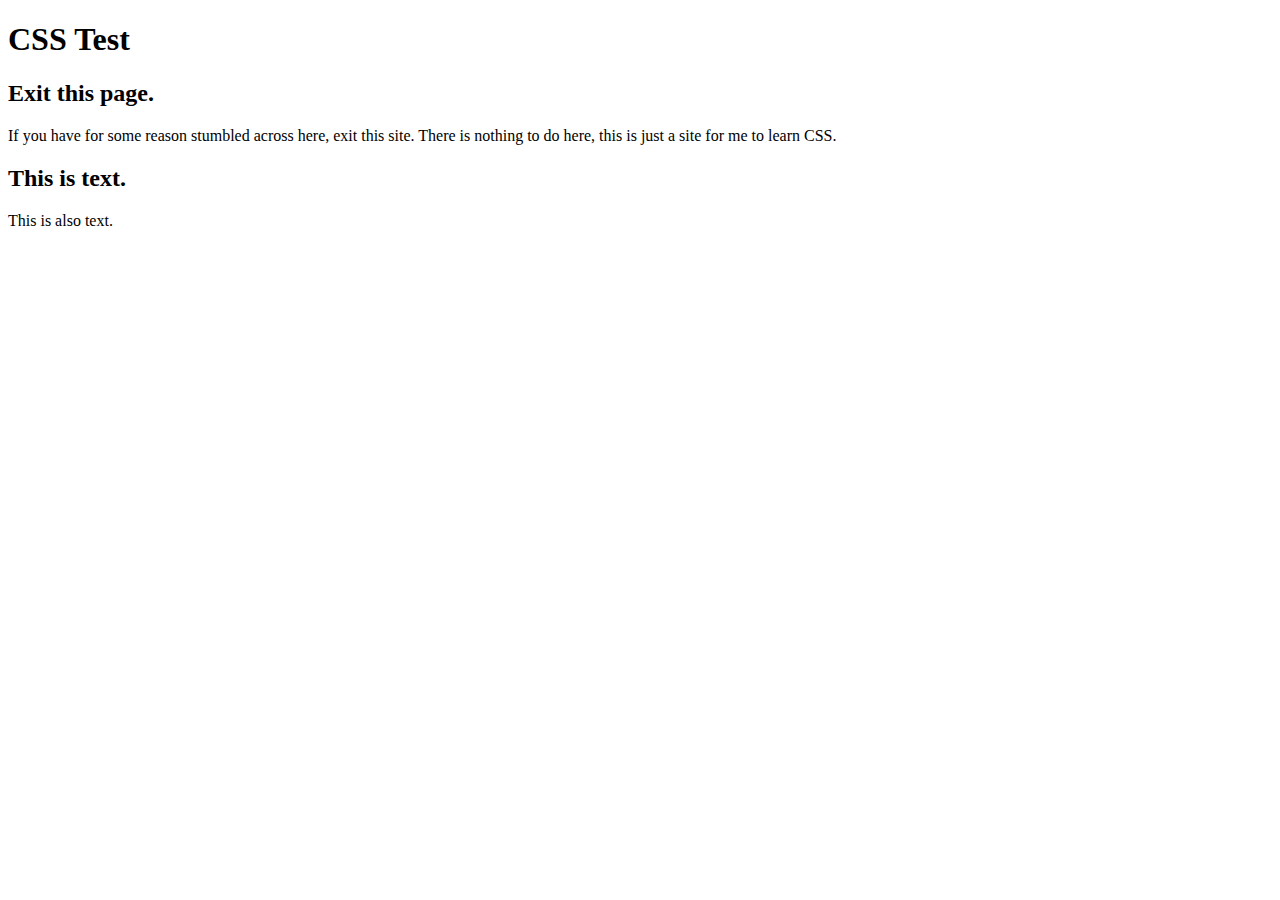
==== css-test/index.html @ 0a0105d0 "Create index.html" ====
<!DOCTYPE html>
<html lang="en">
<head>
    <meta charset="UTF-8">
    <meta name="viewport" content="width=device-width, initial-scale=1.0">
    
    <title>CSS Test</title>
    <link rel="icon" type="image/png" href="https://codingelephants-gpt.github.io/useless/assets/cfavicon.png">
</head>
<body>
  <h1>CSS Test</h1>
  <h2>Exit this page.</h2>
  <p>If you have for some reason stumbled across here, exit this site. There is nothing to do here, this is just a site for me to learn CSS.</p>
  <h2>This is text.</h2>
  <p>This is also text.</p>
</body>
</html>
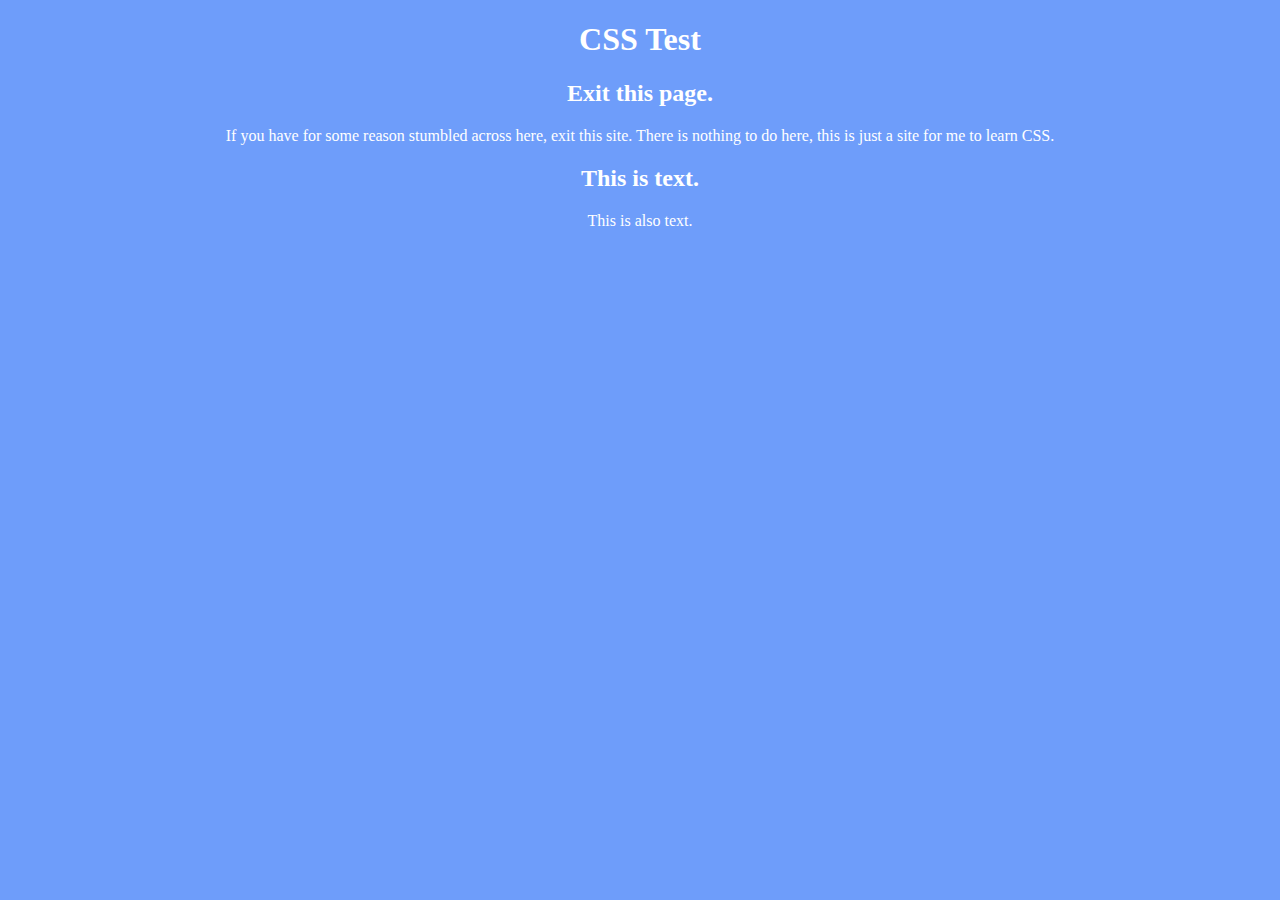
==== commit 7023e470: "Update index.html" ====
--- a/css-test/index.html
+++ b/css-test/index.html
@@ -3,7 +3,7 @@
 <head>
     <meta charset="UTF-8">
     <meta name="viewport" content="width=device-width, initial-scale=1.0">
-    
+    <link rel="stylesheet" href="styles.css">
     <title>CSS Test</title>
     <link rel="icon" type="image/png" href="https://codingelephants-gpt.github.io/useless/assets/cfavicon.png">
 </head>
--- a/css-test/styles.css
+++ b/css-test/styles.css
@@ -0,0 +1,7 @@
+body {
+    background-color: #6e9dfa;
+}
+h1, h2, p {
+  color: white;
+  text-align: center;
+}
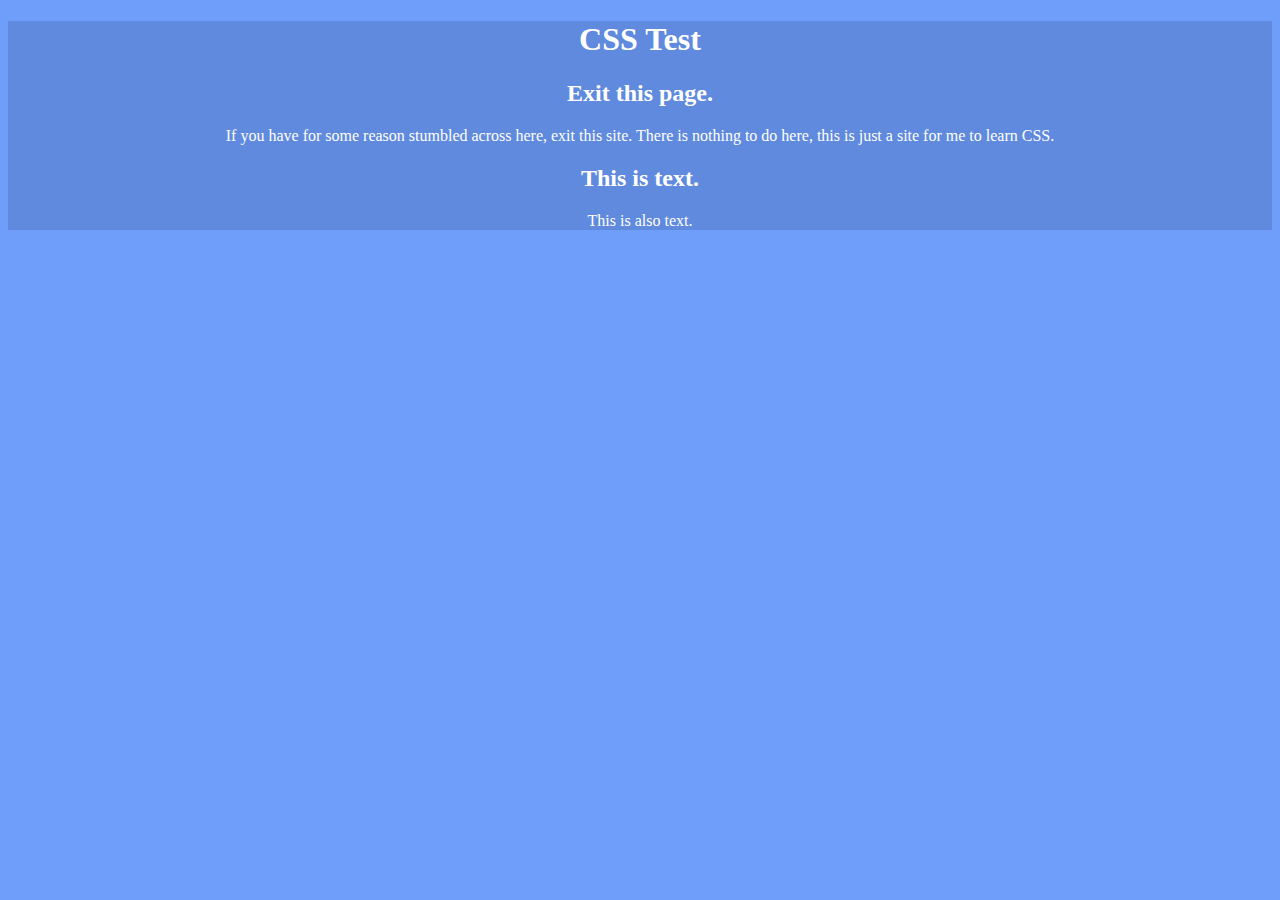
==== commit a5ff5796: "Update index.html" ====
--- a/css-test/index.html
+++ b/css-test/index.html
@@ -1,17 +1,26 @@
 <!DOCTYPE html>
 <html lang="en">
-<head>
-    <meta charset="UTF-8">
-    <meta name="viewport" content="width=device-width, initial-scale=1.0">
-    <link rel="stylesheet" href="styles.css">
+  <head>
+    <meta charset="UTF-8" />
+    <meta name="viewport" content="width=device-width, initial-scale=1.0" />
+    <link rel="stylesheet" href="styles.css"/>
     <title>CSS Test</title>
-    <link rel="icon" type="image/png" href="https://codingelephants-gpt.github.io/useless/assets/cfavicon.png">
-</head>
-<body>
-  <h1>CSS Test</h1>
-  <h2>Exit this page.</h2>
-  <p>If you have for some reason stumbled across here, exit this site. There is nothing to do here, this is just a site for me to learn CSS.</p>
-  <h2>This is text.</h2>
-  <p>This is also text.</p>
-</body>
+    <link
+      rel="icon"
+      type="image/png"
+      href="https://codingelephants-gpt.github.io/useless/assets/cfavicon.png"
+      />
+  </head>
+  <body>
+    <div class="wback">
+      <h1>CSS Test</h1>
+      <h2>Exit this page.</h2>
+      <p>
+        If you have for some reason stumbled across here, exit this site. There is
+        nothing to do here, this is just a site for me to learn CSS.
+      </p>
+      <h2>This is text.</h2>
+      <p>This is also text.</p>
+    </div>
+  </body>
 </html>
--- a/css-test/styles.css
+++ b/css-test/styles.css
@@ -1,7 +1,13 @@
 body {
-    background-color: #6e9dfa;
+  background-color: #6e9dfa;
 }
-h1, h2, p {
+
+h1,
+h2,
+p {
   color: white;
   text-align: center;
 }
+.wback {
+  background-color: #5f8ade;
+}
